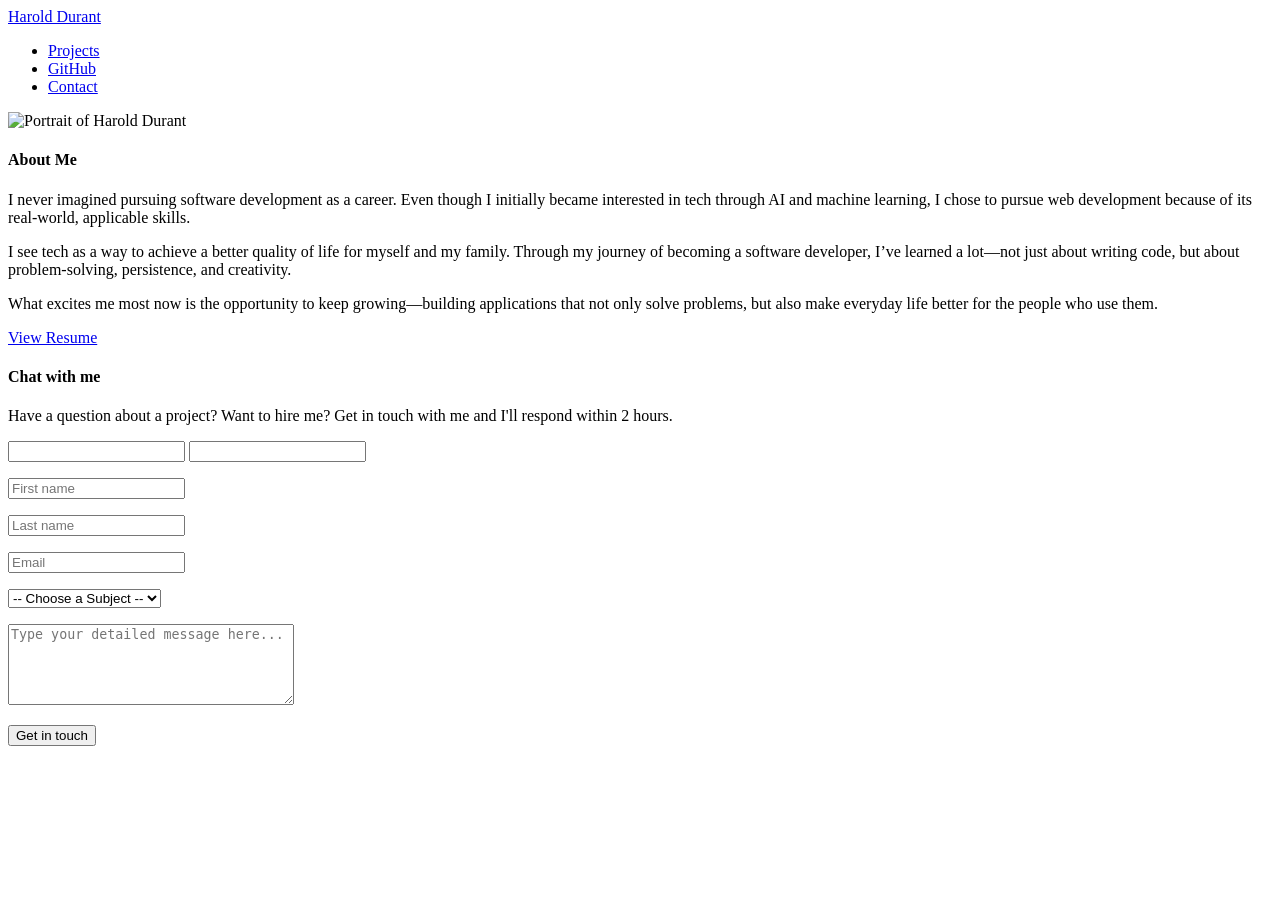
==== contact/index.html @ 79afc5bf "Merge remote-tracking branch 'origin/main' into develop" ====
<!DOCTYPE html>
<html lang="en">
<head>
    <meta charset="UTF-8">
    <meta name="viewport" content="width=device-width, initial-scale=1.0, viewport-fit=cover" />
    <title>Harold Durant • Contact</title>
    <link rel="stylesheet" href="style.css">
    <link rel="icon" href="../images/favicon.png" type="image/png">
    <script src="script.js" defer></script>

    <!-- Meta -->
    <meta name="description" content="Harold Durant’s software engineering portfolio showcasing AI, full-stack, and UX projects." />

    <!-- Fonts -->
    <link rel="preconnect" href="https://fonts.googleapis.com" />
    <link rel="preconnect" href="https://fonts.gstatic.com" crossorigin />
    <link href="https://fonts.googleapis.com/css2?family=Montserrat:wght@400;600;700&display=swap" rel="stylesheet"/>
</head>
<body>
    <header class="site-header" role="banner">
        <div class="header-container">
            <!-- LOGO -->
            <div class="logo">
                <a href="../index.html">Harold Durant</a>
            </div>
            <nav aria-label="Main site navigation">
                <ul>
                    <li><a href="../index.html" class="nav-link">Projects</a></li>
                    <li><a href="https://github.com/ROIEngineer" rel="noopener noreferrer" target="_blank" class="nav-link">GitHub</a></li>
                    <li><a href="index.html" class="nav-link">Contact</a></li>
                </ul>
            </nav>
        </div>
    </header>

    <!-- ================= MAIN ================= -->
    <main class="site-main">

        <section class="contact-layout">

	    <!-- ===== ABOUT SECTION ===== -->
            <section class="about-section">
	        <article class="card about-card">

		    <div class="media-block">
		        <img src="selfie.jpg" alt="Portrait of Harold Durant" class="about-photo">
		    </div>

		    <header class="card-header">
		        <h1>About Me</h1>
		    </header>

		    <div class="card-body">
	                <p>
                          I never imagined pursuing software development as a career. Even
                          though I initially became interested in tech through AI and machine
                          learning, I chose to pursue web development because of its real-world,
                          applicable skills.
                        </p>
	
			<p>
              		  I see tech as a way to achieve a better quality of life for myself
              		  and my family. Through my journey of becoming a software developer,
              		  I’ve learned a lot—not just about writing code, but about
              		  problem-solving, persistence, and creativity.
            		</p>

            		<p>
              		  What excites me most now is the opportunity to keep growing—building
              		  applications that not only solve problems, but also make everyday
              		  life better for the people who use them.
                        </p>
		    </div>

		    <footer class="card-footer">
		        <div class="resume-actions">
			    <a href="../Harold_Durant_Resume.pdf" class="btn" target="_blank" aria-label="View resume as PDF">View Resume</a>
			</div>
		    </footer>

		</article>
	    </section>

	    <!-- ===== CONTACT SECTION ===== -->
	    <section class="contact-section">
		<article class="card contact-card">

                    <header class="card-header">
                        <h1>Chat with me</h1>
                        <p>Have a question about a project? Want to hire me? Get in touch with me and I'll respond within 2 hours.</p>
                    </header>
			
		    <div class="card-body">
                        <form id="contact-form" class="contact-form">
		
			    <!-- Honeypot Field -->
			    <input type="text" name="company" tabindex="-1" autocomplete="off" class="honeypot"/>

			    <!-- Honeypot Field -->
			    <input type="text" name="company" tabindex="-1" autocomplete="off" class="honeypot" />

                            <!-- First name -->
                            <p>
                                <label for="fname"></label>
                                <input type="text" id="fname" name="first_name" placeholder="First name" maxLength="20" required>
                            </p>

                            <!-- Last name -->
                            <p>
                                <label for="lname"></label>
                                <input type="text" id="lname" name="last_name" placeholder="Last name" maxLength="20" required>
                            </p>

                            <!-- Email -->
                            <p>
                                <label for="email"></label>
                                <input type="email" id="email" name="user_email" placeholder="Email" autocomplete="email" spellcheck="false" maxLength="254" required>
                            </p>

                            <!-- Subject -->
                            <p>
                                <label for="subject"></label>
                                <select name="user_subject" id="subject">
                                    <option value="">-- Choose a Subject --</option>
                                    <option value="Project Inquiry">Project Inquiry</option>
                                    <option value="Job Opportunity">Job Opportunity</option>
                                    <option value="General Question">General Question</option>
                                </select>
                            </p>

                            <!-- Message -->
                            <p>
                                <label for="msg"></label>
                                <textarea name="user_message" id="msg" rows="5" cols="33" placeholder="Type your detailed message here..." maxLength="1000" required></textarea>
                            </p>

                            <!-- Submit Button -->
			    <p class="button">
                                <button type="submit">Get in touch</button>
				<p id="form-status" aria-live="polite"></p>
			    </p>

                        </form>
                    </div>

	        </article>
            </section>

        </section>
    </main>

</body>
</html>
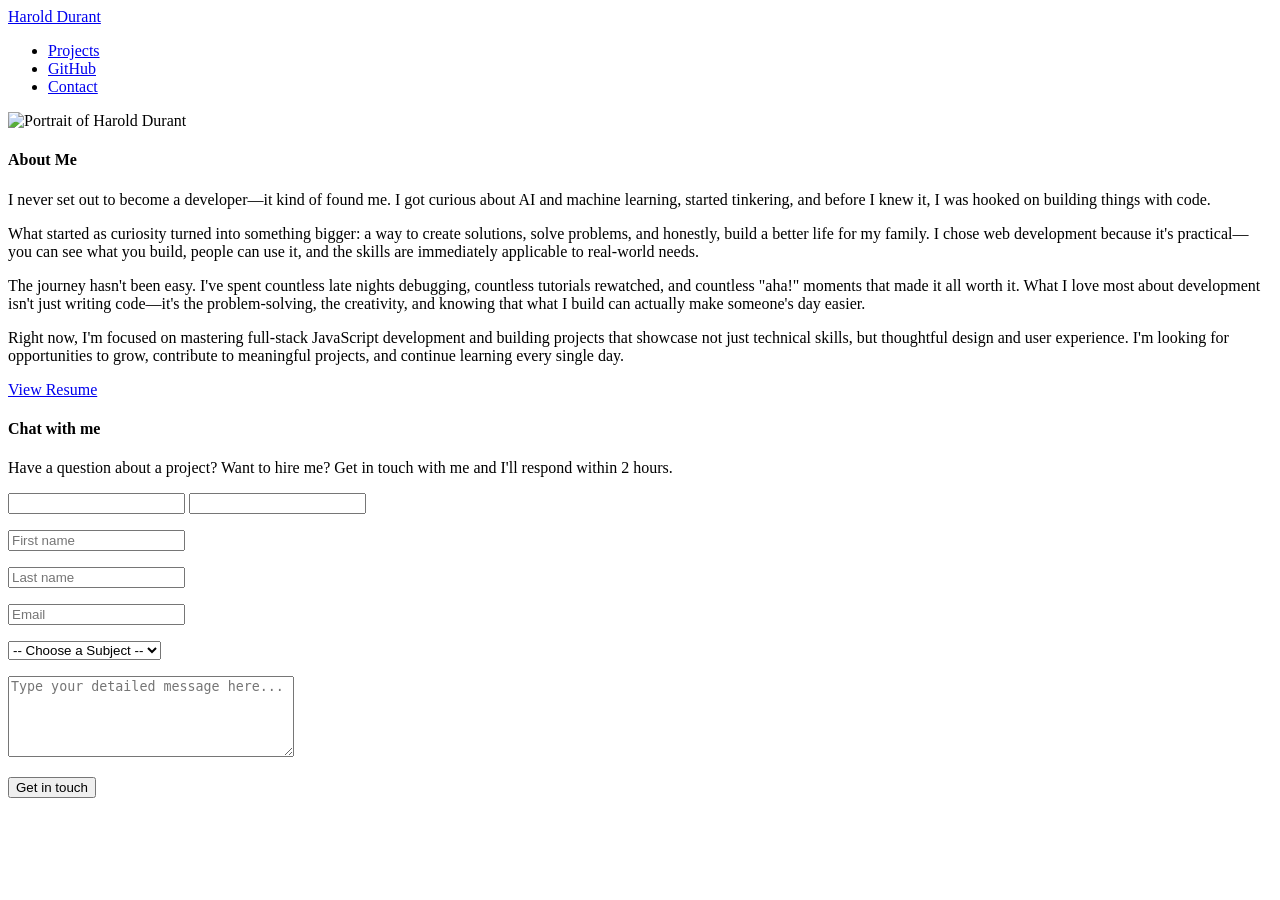
==== commit 6568c6d2: "Update Hero and Work With Me section" ====
--- a/contact/index.html
+++ b/contact/index.html
@@ -51,25 +51,33 @@
 		    </header>
 
 		    <div class="card-body">
-	                <p>
-                          I never imagined pursuing software development as a career. Even
-                          though I initially became interested in tech through AI and machine
-                          learning, I chose to pursue web development because of its real-world,
-                          applicable skills.
-                        </p>
-	
-			<p>
-              		  I see tech as a way to achieve a better quality of life for myself
-              		  and my family. Through my journey of becoming a software developer,
-              		  I’ve learned a lot—not just about writing code, but about
-              		  problem-solving, persistence, and creativity.
-            		</p>
+                <p>
+                    I never set out to become a developer—it kind of found me. I got curious 
+                    about AI and machine learning, started tinkering, and before I knew it, 
+                    I was hooked on building things with code.
+                </p>
 
-            		<p>
-              		  What excites me most now is the opportunity to keep growing—building
-              		  applications that not only solve problems, but also make everyday
-              		  life better for the people who use them.
-                        </p>
+                <p>
+                    What started as curiosity turned into something bigger: a way to create 
+                    solutions, solve problems, and honestly, build a better life for my family. 
+                    I chose web development because it's practical—you can see what you build, 
+                    people can use it, and the skills are immediately applicable to real-world needs.
+                </p>
+
+                <p>
+                    The journey hasn't been easy. I've spent countless late nights debugging, 
+                    countless tutorials rewatched, and countless "aha!" moments that made it 
+                    all worth it. What I love most about development isn't just writing code—it's 
+                    the problem-solving, the creativity, and knowing that what I build can actually 
+                    make someone's day easier.
+                </p>
+
+                <p>
+                    Right now, I'm focused on mastering full-stack JavaScript development and 
+                    building projects that showcase not just technical skills, but thoughtful 
+                    design and user experience. I'm looking for opportunities to grow, contribute 
+                    to meaningful projects, and continue learning every single day.
+                </p>
 		    </div>
 
 		    <footer class="card-footer">
